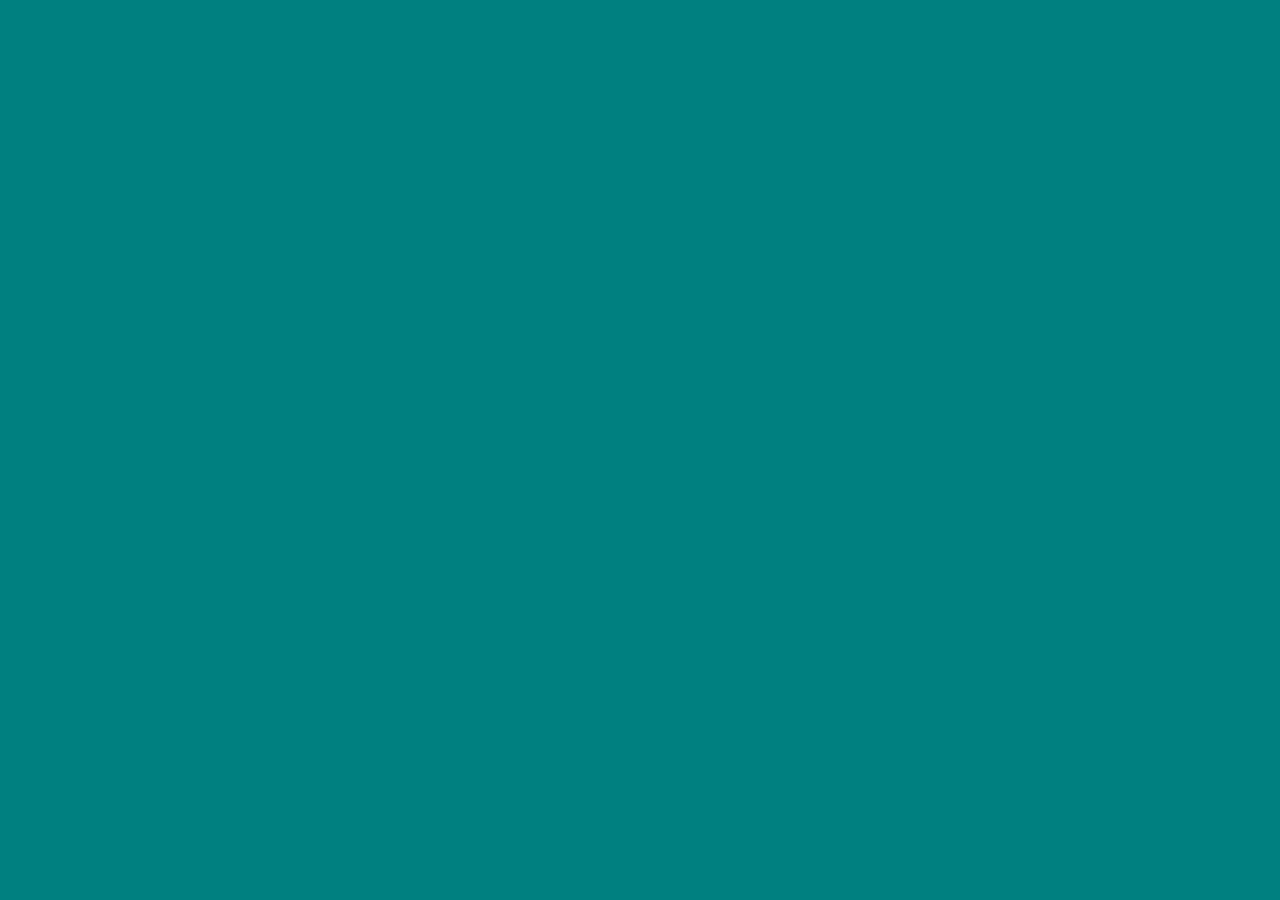
==== interface/index.html @ e586caa6 "Making a boot screen and starting to make the desktop" ====
<!doctype html>
<html lang="en">

<head>
    <meta charset="UTF-8" />
    <meta name="viewport" content="width=device-width, initial-scale=1.0" />

    <title>WEB-DOS</title>

    <style>
        @import url("./style.css");
        @import url("./style/windows.css");        
    </style>

    <script src="./scripts/taskbar.js" defer></script>
    <script src="./scripts/windows.js" defer></script>
</head>

<body>
    <div class="Desktop">
        <div id="Windows" class="Windows">
            <div class="Windows-header" id="Windows-header">Welcome to interface 85</div>
                Welcome mensage!!!
        </div>
    </div>

    <div class="Taskbar">

        <div class="StartButton">
            <button class="Start-Button">
                <img src="https://cdn.jsdelivr.net/gh/React95/React95@master/packages/icons/png/Shell3240_32x32_4.png"
                    alt="Start">
            </button>
        </div>

        <button class="Clock" id="clock"></button>

    </div>
    </div>
</body>

</html>
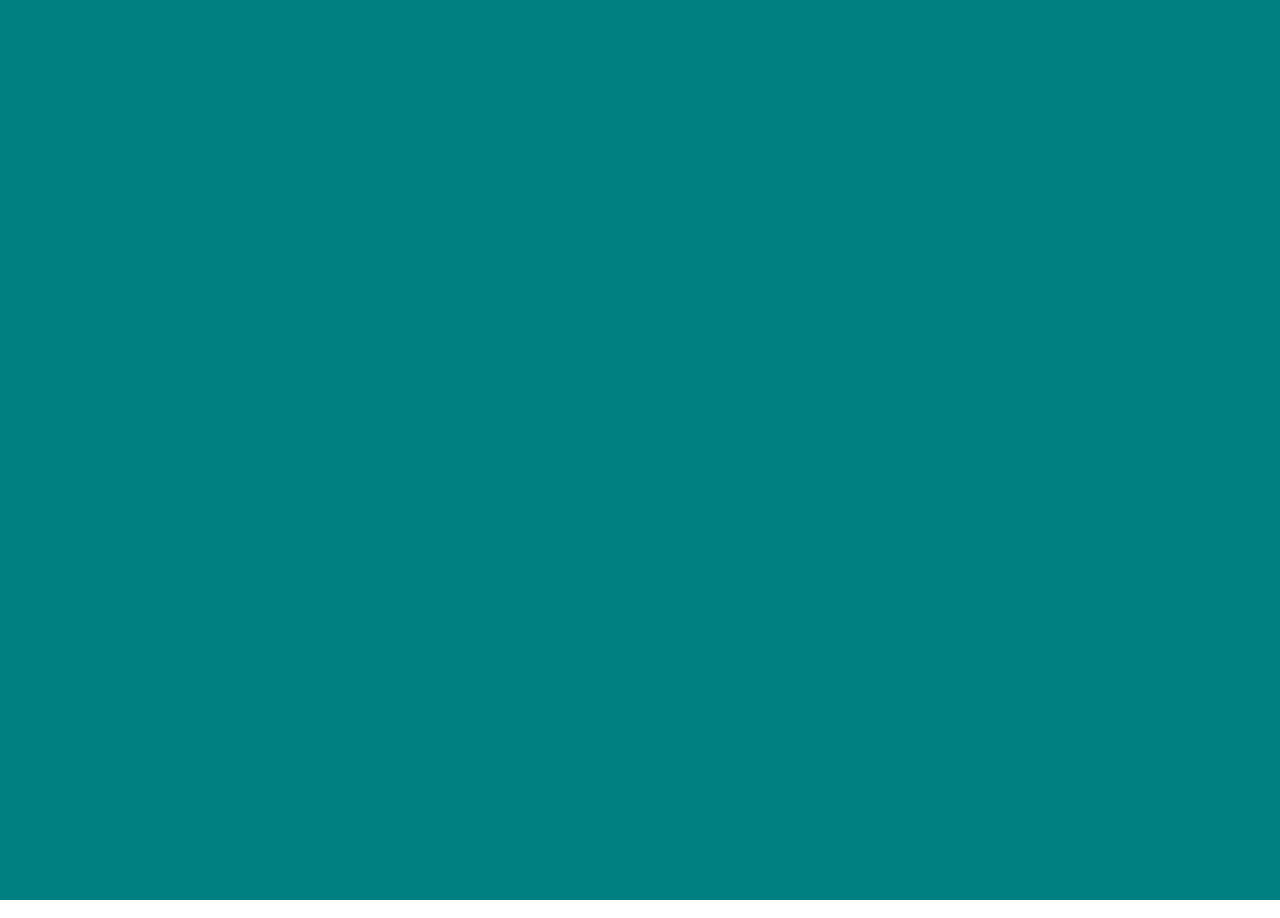
==== commit 9106fcf0: "making mor files and made a start-menu" ====
--- a/interface/index.html
+++ b/interface/index.html
@@ -5,37 +5,79 @@
     <meta charset="UTF-8" />
     <meta name="viewport" content="width=device-width, initial-scale=1.0" />
 
-    <title>WEB-DOS</title>
+    <title>Interface 85</title>
 
     <style>
-        @import url("./style.css");
-        @import url("./style/windows.css");        
+        @import url("./style/style.css");
+        @import url("./style/taskbar.css");
+        @import url("./style/windows.css");
+        @import url("./style/start-button.css");
+        @import url("./style/start-menu.css");
+        @import url("./style/desktop.css");
+
     </style>
 
     <script src="./scripts/taskbar.js" defer></script>
     <script src="./scripts/windows.js" defer></script>
+    <script src="./scripts/boot.js" defer></script>
+    <script src="./scripts/runtime.js" defer></script>
+    <script src="./scripts/start_menu.js" defer></script>
+
+    <!--Apps scripts-->
+    <script src="./scripts/apps/about-the-os.js" defer></script>
 </head>
 
 <body>
     <div class="Desktop">
-        <div id="Windows" class="Windows">
-            <div class="Windows-header" id="Windows-header">Welcome to interface 85</div>
-                Welcome mensage!!!
+        <!-- Desktop Content -->
+
+        <div id="Windows" class="Windows" style="justify-content: center; align-items: center;">
+            <div class="Windows-header" id="Windows-header">Interface 85</div>
+
+            <p>Welcome to interface 85, a web-based operating system that emulates the look and feel of classic desktop
+                environments.</p>
+
+            <p>This interface is designed to provide a nostalgic experience while allowing users to interact with
+                various applications and features in a simulated desktop environment.</p>
+
+            <p>Enjoy exploring the functionalities and have fun!</p>
+
+            <button class="Close-Button">CLOSE</button>
         </div>
+
+        <div id="Windows2" class="Windows" style="justify-content: center; align-items: center;">
+            <div class="Windows-header" id="Windows-header">
+                <!--Title of the Window-->TEST WINDOW
+            </div>
+
+            <!--Content-->THIS WINDOW IS FOR TEST PURPOSES ONLY!
+        </div>
+
+        <!-- End of the desktop-->
+    </div>
+
+    <div id="Taskbar-Start" class="Taskbar-Start">
+        aaaaa
     </div>
 
     <div class="Taskbar">
+        <!-- Taskbar Content -->
 
         <div class="StartButton">
-            <button class="Start-Button">
+            <button id="Start-Button" class="Start-Button">
                 <img src="https://cdn.jsdelivr.net/gh/React95/React95@master/packages/icons/png/Shell3240_32x32_4.png"
                     alt="Start">
             </button>
         </div>
 
+        <div id="Start-Menu" class="Start-Menu">
+            <button class="App-Button" data-app="explorer">Explorer</button>
+            <button class="App-Button" id="About-the-OS" data-app="About-the-OS">About the OS</button>
+            <button class="App-Button" data-app="settings">Settings</button>
+        </div>
+
         <button class="Clock" id="clock"></button>
 
-    </div>
     </div>
 </body>
 
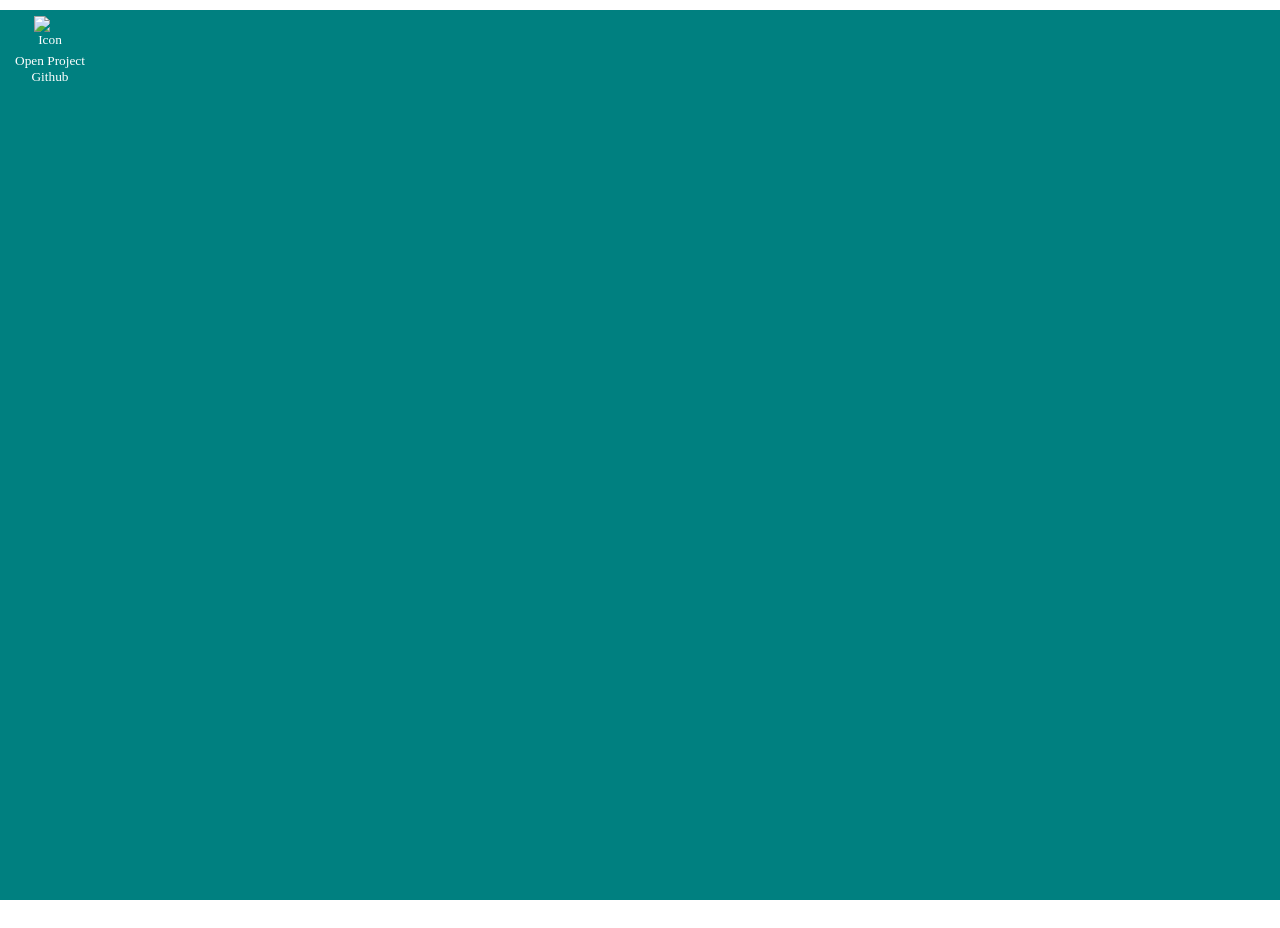
==== commit 3d945e19: "adição de icones e correção de problemas involvendo o sistema de janelas" ====
--- a/interface/index.html
+++ b/interface/index.html
@@ -1,20 +1,19 @@
 <!doctype html>
 <html lang="en">
-
-<head>
+  <head>
     <meta charset="UTF-8" />
     <meta name="viewport" content="width=device-width, initial-scale=1.0" />
 
     <title>Interface 85</title>
 
     <style>
-        @import url("./style/style.css");
-        @import url("./style/taskbar.css");
-        @import url("./style/windows.css");
-        @import url("./style/start-button.css");
-        @import url("./style/start-menu.css");
-        @import url("./style/desktop.css");
-
+      @import url("./style/style.css");
+      @import url("./style/taskbar.css");
+      @import url("./style/windows.css");
+      @import url("./style/start-button.css");
+      @import url("./style/start-menu.css");
+      @import url("./style/desktop.css");
+      @import url("./style/icons.css");
     </style>
 
     <script src="./scripts/taskbar.js" defer></script>
@@ -24,61 +23,73 @@
     <script src="./scripts/start_menu.js" defer></script>
 
     <!--Apps scripts-->
-    <script src="./scripts/apps/about-the-os.js" defer></script>
-</head>
+    <script src="./apps/about-the-os.js" defer></script>
+  </head>
 
-<body>
+  <body>
     <div class="Desktop">
-        <!-- Desktop Content -->
+      <!-- Desktop Content -->
+      <button
+        class="Desktop-Icon"
+        onclick="window.open('https://github.com/Bkner3/web-dos', '_blank')"
+      >
+        <img
+          src="https://cdn.jsdelivr.net/gh/React95/React95@master/packages/icons/png/Shell3212_32x32_4.png"
+          alt="Icon"
+        />
+        Open Project Github
+      </button>
 
-        <div id="Windows" class="Windows" style="justify-content: center; align-items: center;">
-            <div class="Windows-header" id="Windows-header">Interface 85</div>
+      <div
+        id="Windows"
+        class="Windows"
+        style="justify-content: center; align-items: center"
+      >
+        <div class="Windows-header" id="Windows-header">Interface 85</div>
 
-            <p>Welcome to interface 85, a web-based operating system that emulates the look and feel of classic desktop
-                environments.</p>
+        <p>
+          Welcome to interface 85, a web-based operating system that emulates
+          the look and feel of classic desktop environments.
+        </p>
 
-            <p>This interface is designed to provide a nostalgic experience while allowing users to interact with
-                various applications and features in a simulated desktop environment.</p>
+        <p>
+          This interface is designed to provide a nostalgic experience while
+          allowing users to interact with various applications and features in a
+          simulated desktop environment.
+        </p>
 
-            <p>Enjoy exploring the functionalities and have fun!</p>
+        <p>Enjoy exploring the functionalities and have fun!</p>
 
-            <button class="Close-Button">CLOSE</button>
-        </div>
+        <button class="Close-Button">CLOSE</button>
+      </div>
 
-        <div id="Windows2" class="Windows" style="justify-content: center; align-items: center;">
-            <div class="Windows-header" id="Windows-header">
-                <!--Title of the Window-->TEST WINDOW
-            </div>
-
-            <!--Content-->THIS WINDOW IS FOR TEST PURPOSES ONLY!
-        </div>
-
-        <!-- End of the desktop-->
+      <!-- End of the desktop-->
     </div>
 
-    <div id="Taskbar-Start" class="Taskbar-Start">
-        aaaaa
-    </div>
+    <div id="Taskbar-Start" class="Taskbar-Start">aaaaa</div>
 
     <div class="Taskbar">
-        <!-- Taskbar Content -->
+      <!-- Taskbar Content -->
 
-        <div class="StartButton">
-            <button id="Start-Button" class="Start-Button">
-                <img src="https://cdn.jsdelivr.net/gh/React95/React95@master/packages/icons/png/Shell3240_32x32_4.png"
-                    alt="Start">
-            </button>
-        </div>
+      <div class="StartButton">
+        <button id="Start-Button" class="Start-Button">
+          <img
+            src="https://cdn.jsdelivr.net/gh/React95/React95@master/packages/icons/png/Shell3240_32x32_4.png"
+            alt="Start"
+          />
+        </button>
+      </div>
 
-        <div id="Start-Menu" class="Start-Menu">
-            <button class="App-Button" data-app="explorer">Explorer</button>
-            <button class="App-Button" id="About-the-OS" data-app="About-the-OS">About the OS</button>
-            <button class="App-Button" data-app="settings">Settings</button>
-        </div>
+      <div id="Start-Menu" class="Start-Menu">
+        <button class="App-Button" data-app="explorer">Explorer</button>
+        <button class="App-Button" data-app="calculator">Calculator</button>
+        <button class="App-Button" id="About-the-OS" data-app="About-the-OS">
+          About the OS
+        </button>
+        <button class="App-Button" data-app="settings">Settings</button>
+      </div>
 
-        <button class="Clock" id="clock"></button>
-
+      <button class="Clock" id="clock"></button>
     </div>
-</body>
-
-</html>+  </body>
+</html>
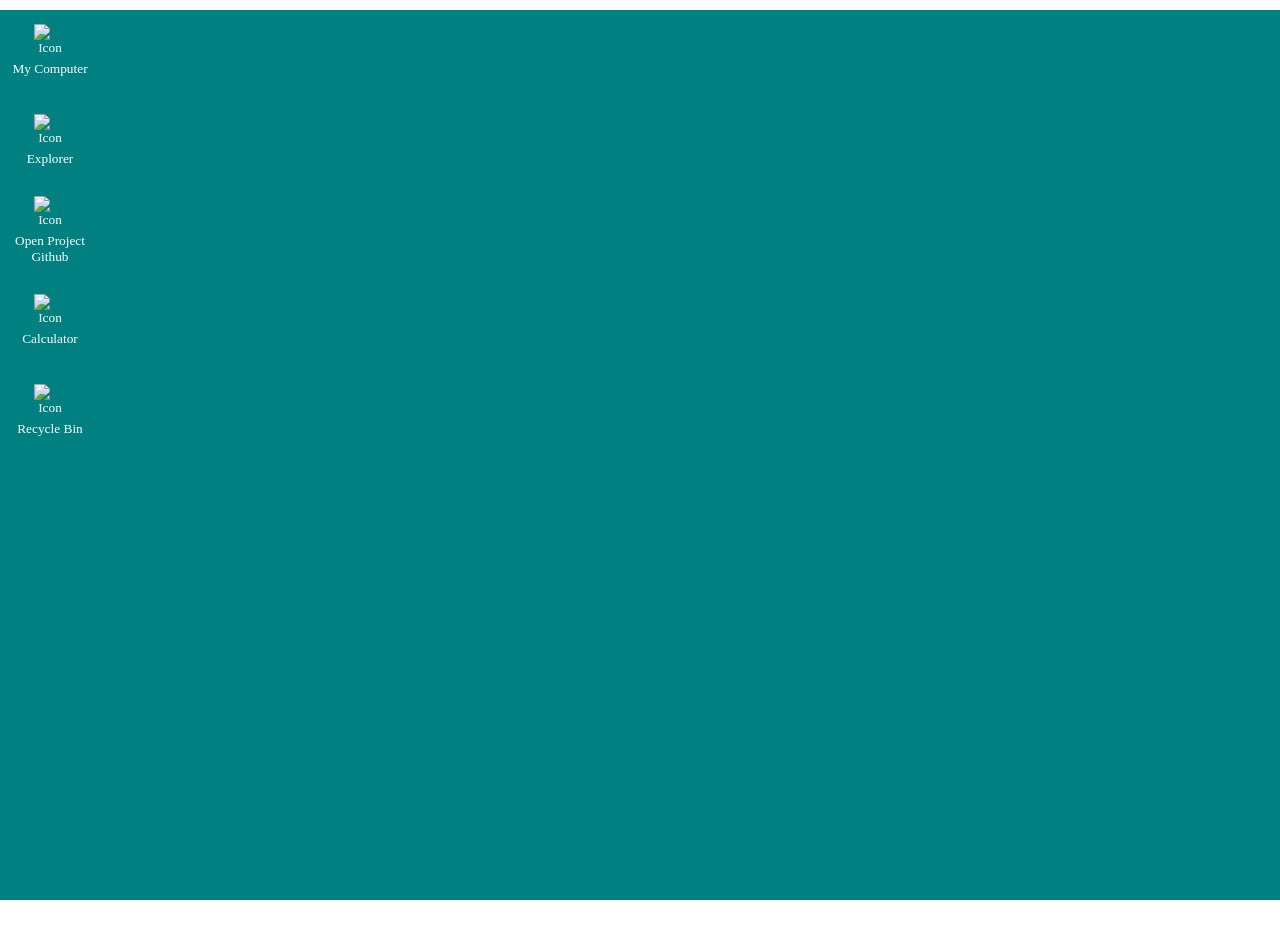
==== commit 929d1e46: "🚗culator and more" ====
--- a/interface/index.html
+++ b/interface/index.html
@@ -24,11 +24,28 @@
 
     <!--Apps scripts-->
     <script src="./apps/about-the-os.js" defer></script>
+    <script src="./apps/calculator.js" defer></script>
   </head>
 
   <body>
     <div class="Desktop">
       <!-- Desktop Content -->
+      <button class="Desktop-Icon" id="explorer-my-computer">
+        <img
+          src="https://cdn.jsdelivr.net/gh/React95/React95@master/packages/icons/png/Explorer100_32x32_4.png"
+          alt="Icon"
+        />
+        My Computer
+
+      </button>
+      <button class="Desktop-Icon" id="explorer">
+        <img
+          src="https://cdn.jsdelivr.net/gh/React95/React95@master/packages/icons/png/Shell324_32x32_4.png"
+          alt="Icon"
+        />
+        Explorer
+      </button>
+
       <button
         class="Desktop-Icon"
         onclick="window.open('https://github.com/Bkner3/web-dos', '_blank')"
@@ -40,6 +57,26 @@
         Open Project Github
       </button>
 
+      <button
+        class="Desktop-Icon"
+        id="Calculator-Icon"
+      >
+        <img
+          src="https://cdn.jsdelivr.net/gh/React95/React95@master/packages/icons/png/Calculator_32x32_4.png"
+          alt="Icon"
+        />
+        Calculator
+      </button>
+
+      <button
+        class="Desktop-Icon"
+        id="Recycle-Bin-Icon">
+        <img
+          src="https://cdn.jsdelivr.net/gh/React95/React95@master/packages/icons/png/RecycleEmpty_32x32_4.png"
+          alt="Icon"
+        />
+        Recycle Bin
+      </button>
       <div
         id="Windows"
         class="Windows"
@@ -82,7 +119,7 @@
 
       <div id="Start-Menu" class="Start-Menu">
         <button class="App-Button" data-app="explorer">Explorer</button>
-        <button class="App-Button" data-app="calculator">Calculator</button>
+        <button class="App-Button" id="Calculator" data-app="calculator">Calculator</button>
         <button class="App-Button" id="About-the-OS" data-app="About-the-OS">
           About the OS
         </button>
